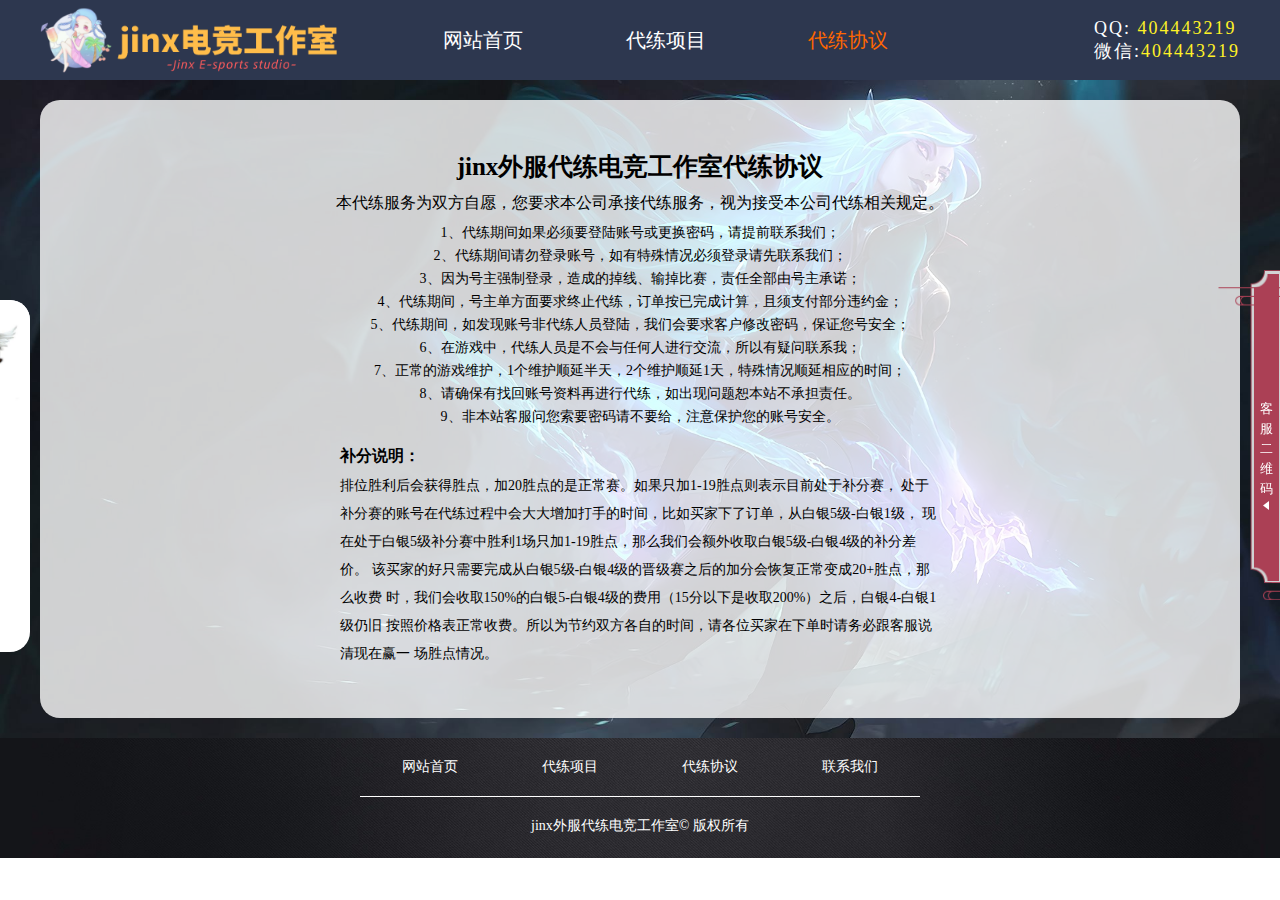
==== agreement.html @ 725e5066 "123" ====
<!DOCTYPE html>
<html lang="en">
<head>
    <meta charset="UTF-8">
    <meta name="viewport" content="width=device-width, initial-scale=1.0">
    <title>Document</title>
    <link rel="stylesheet" href="css/reset.css">
    <link rel="stylesheet" href="css/common.css">
    <link rel="stylesheet" href="css/agreement.css">
</head>
<body>
          <!-- 头部 -->
          <header>
            <div class="top">
    
                <div class="container nav">
                    <ul>
                        <li>
                            <a href="index.html">
                                <img src="images/logo_03.png" alt="jinx" title="jinx电竞工作室" class="logo">
                            </a>
                        </li>
                        <li>
                            <a href="index.html">
                                网站首页
                            </a>
                        </li>
                        <li>
                            <a href="boostproject.html">
                                代练项目
                            </a>
                        </li>
                        <li>
                            <a href="agreement.html" class="active">
                                代练协议
                            </a>
                        </li>
                        <li>
                            <a href="#">
                            </a>
                        </li>
                        <li>
                            <p>
                                <span>QQ:</span> 404443219
                            </p>
                            <p>
                                <span>微信:</span>404443219
                            </p>
                        </li>
                    </ul>
                </div>
            </div>
        </header>
        <!-- 头部结束 -->
    
        <!-- 主体 -->
        <main>
            <div class="container content">
                <h1>jinx外服代练电竞工作室代练协议</h1>
                <div class="xy">本代练服务为双方自愿，您要求本公司承接代练服务，视为接受本公司代练相关规定。</div>
                <p>1、代练期间如果必须要登陆账号或更换密码，请提前联系我们；</p>
                <p>2、代练期间请勿登录账号，如有特殊情况必须登录请先联系我们；</p>
                <p>3、因为号主强制登录，造成的掉线、输掉比赛，责任全部由号主承诺；</p>
                <p>4、代练期间，号主单方面要求终止代练，订单按已完成计算，且须支付部分违约金；</p>
                <p>5、代练期间，如发现账号非代练人员登陆，我们会要求客户修改密码，保证您号安全；</p>
                <p>6、在游戏中，代练人员是不会与任何人进行交流，所以有疑问联系我；</p>
                <p>7、正常的游戏维护，1个维护顺延半天，2个维护顺延1天，特殊情况顺延相应的时间；</p>
                <p>8、请确保有找回账号资料再进行代练，如出现问题恕本站不承担责任。</p>
                <p>9、非本站客服问您索要密码请不要给，注意保护您的账号安全。 </p>

                <div class="bf">
                    <h2>补分说明：</h2>
                    <p>排位胜利后会获得胜点，加20胜点的是正常赛。如果只加1-19胜点则表示目前处于补分赛，
                        处于补分赛的账号在代练过程中会大大增加打手的时间，比如买家下了订单，从白银5级-白银1级，
                        现在处于白银5级补分赛中胜利1场只加1-19胜点，那么我们会额外收取白银5级-白银4级的补分差价。
                        该买家的好只需要完成从白银5级-白银4级的晋级赛之后的加分会恢复正常变成20+胜点，那么收费
                        时，我们会收取150%的白银5-白银4级的费用（15分以下是收取200%）之后，白银4-白银1级仍旧
                        按照价格表正常收费。所以为节约双方各自的时间，请各位买家在下单时请务必跟客服说清现在赢一
                        场胜点情况。</p>
                </div>
            </div>

        </main>

          <!-- 页脚 -->
          <footer>
            <div class="container">
                <ul>
                    <li>
                        <a href="index.html">网站首页</a>
                    </li>
                    <li>
                        <a href="boostproject.html">代练项目</a>
                    </li>
                    <li>
                        <a href="agreement.html">代练协议</a>
                    </li>
                    <li>
                        <a href="#">联系我们</a>
                    </li>
                </ul>
                <p> jinx外服代练电竞工作室© 版权所有</p>
            </div>
        </footer>
         <!-- 左边盒子 -->
         
         <ul class="left-fixed">
         <img src="images/lol.jpg" alt="">

            <h2>服务项目</h2>
            <li>
                <a href="boostproject.html">美服代练</a>
            </li>
            <li>
                <a href="boostproject.html">澳服代练</a>
            </li>
            <li>
                <a href="boostproject.html">欧服代练</a>
            </li>
            <li>
                <a href="boostproject.html">大神代练</a>
            </li>
            <li>
                <a href="boostproject.html">妹纸陪玩</a>
            </li>
            <li>
                <a href="boostproject.html">云顶之弈</a>
            </li>
        </ul>
    
        <!-- 右边定位盒子 -->
        <div class="right_box">
            <div class="right_btn">
                <div class="right_font">客服二维码</div>
                <div class="left_arrow">
                    <img src="./images/leftarrow.png"/>
                </div>
            </div>
            <div class="right_con">
                <div class="right_line1"></div>
                <div class="right_line2"></div>
                <img class="rightbtn_ewm" src="./images/erweima.jpg">
                <span>扫一扫添加客服微信</span>
                <div class="right_qq">
                <a href="https://jq.qq.com/?_wv=1027&k=5XbrZuQ" target="_blank"><img src="./images/rqq.png"/></a>&nbsp;客服QQ
                </div>
                <div class="r_qq_hao">404443219</div>
                <div class="right_phone">
                <img src="./images/rphone.png"/>&nbsp;客服微信&nbsp; 
                </div>
                <div class="r_qq_hao">40443219</div>
            </div>
        </div>
</body>
</html>
<script src="lib/minbanner/javascripts/jquery-1.11.0.js"></script>

<script>
      function r_box() {
			var turn = 1;
			$(".right_btn").click(function() {
				if(turn == 1) {
					$(".right_box").css("right","0px");
					$(".right_font").text("收起");
					$(".left_arrow").css("transform","rotate(0deg)");
					turn = 0;
				}else {
					$(".right_box").css("right","-118px");
					$(".right_font").text("客服二维码");
					$(".left_arrow").css("transform","rotate(180deg)");
					turn = 1;
				}
				
			});
		}
        r_box();
</script>
---- css/common.css ----
/* 全屏盒子 */
.container-fluid{
min-width: 1200px;
}
/* 版心盒子 */
.container{
    width: 1200px;
    margin: 0 auto;
}
/* 浮动 */
.fl{
    float: left;
}
.fr{
    float: right;
}
/* 清除浮动 */
.clearfix:after{
    content: "";
    height: 0;
    display: block;
    clear: both;
}
body{
    width: 100%;
    height: 100%;
    
}

/* 测试用 */
.bd{
    border: 1px solid #000;
}

/* 页头 */

header .top{
    background-color: #2d374f;
    height: 80px;
}
header .nav .logo{
    width: 300px;
}
header .nav ul{
    height: 80px;
    display: flex;
    justify-content: space-between;
    align-items: center;
}
header .active{
    color: #f60 !important;
}
header .nav ul li a{
    font-size: 20px;
    color: #fff;
    font-family: arial;
    text-decoration: none;
}
header .nav ul li a:hover{
    color: #f60;
}
header .nav ul li>p{
    font-size: 18px;
    color: #fff126;
    letter-spacing:2px;
}
header .nav ul li>p span{
    color: #fff;
    
}
.right_box {
    z-index: 10;
    position: fixed;
    top: 30%;
    right: -118px;
    height: 330px;
    width: 180px;
    background: url(../images/rightboxbg.png) no-repeat;
    background-size: cover;
    transition: 1s ease;
}
    .right_btn {
      position: absolute;
      left: 36px;
      top: 4px;
      font-size: 13px;
      text-align: center;
      width: 15px;
      height: 90%;
      padding: 5px;
      background: url(../images/right_btn.png) no-repeat;
      background-size: 100%;
      cursor: pointer;
      color: white;
      transition: 1s ease;
    }
    .right_font {
        margin-top: 120px;
        line-height: 20px;
    }
        .left_arrow {
            transform: rotate(180deg);
          }
.right_con {
    position: relative;
    float: right;
    margin-top: 5%;
    width: 118px;
    height: 90%;
    font-size: 12px;
    text-align: center;
}
    .right_line1 {
      z-index: 6;
      position: absolute;
      top: 220px;
      width: 100%;
      height: 1.2px;
      background: #AB4055;
    }
    .right_line2 {
      z-index: 6;
      position: absolute;
      top: 150px;
      width: 100%;
      height: 1.2px;
      background: #AB4055;
    }
    .rightbtn_ewm {
      margin-top: 15%;
      width: 80%;
    }
    .right_con span {
      display: inline-block;
      margin-top: 6%;
      color: #AB4055;
    }
    .right_qq {
      margin-top: 35px;
      color: #AB4055;
    }
      .right_qq img {
        vertical-align: bottom;
      }
    .r_qq_hao {
      margin-top: 8px;
    }
  .right_phone {
    margin-top: 40px;
    color: #AB4055;
  }
      .right_phone img {
        vertical-align: bottom;
      }
    .qq_icon {
      width: 50px;
      height: 50px;
      background: blue;
    }
/* 定位盒子 */
.right-fixed ul{
    width: 120px;
    /* height: 200px; */
    /* border: 1px solid #000; */
    position: fixed;
    top: 50%;
    right: 50%;
    margin-top: -100px;
    margin-right: -740px;
    background-color: rgb(250, 232, 232);
    text-align: center;
    border-radius: 0 0 10px 10px;
}

.right-fixed ul li img{
    width: 120px;
}
.right-fixed ul li{
    font-size: 18px;
    color: rgb(255, 92, 92);
}
/* 左边盒子 */
.left-fixed{
    position: fixed;
    left: 50%;
    margin-left: -760px;
    top: 50%;
    margin-top: -150px;
    text-align: center;
    width: 150px;
    background-color: #fff;
    overflow: hidden;
    /* background: url(../images/bgc3.jpg) no-repeat;
    background-size: 100% 100%; */
    border-radius: 20px;
}
.left-fixed img{
    width: 100%;
}
.left-fixed li{
    padding: 10px;
    cursor: pointer;
}
.left-fixed li:hover{
    background-color: skyblue;
}
.left-fixed li:hover a{
    color: #f60;
}
.left-fixed h2{
    font-size: 16px;
    color: #f00;
}
.left-fixed li a{
    font-size: 14px;
    font-weight: bold;
    color: rgb(141, 0, 0);
    text-decoration: none;
}
/* 页脚 */
footer{
    height: 120px;
    width: 100%;
    background: url(../images/footr.jpg);
    background-size: 100% 100%;
}
footer ul{
    padding: 20px 0;
    margin: 0 auto;
    width: 560px;
    display: flex;
    justify-content: space-around;
    align-items: center;
    border-bottom: 1px solid #fff;
}
footer ul li a{
    font-size: 14px;
    color: #fff;
    text-decoration: none !important;
}
footer ul li a:hover{
    color: #f60;
}
footer p{
    font-size: 14px;
    color: #fff;
    text-align: center;
    margin-top: 20px;

}
---- css/agreement.css ----
/* 主体 */
main{
    background: url(../images/2.jpg) no-repeat;
    background-size: 100% 100%;
    padding: 20px 0;

}
main .content{
    background-color: rgba(255, 255, 255,0.8);
    /* background-size: 100% auto; */
    border-radius: 20px;
    text-align: center;
    padding: 50px 0;
    /* margin: 20px 0; */
}
main .content h1{
    font-size: 25px;
}
main .content .xy{
    font-size: 16px;
    margin: 10px 0;
}
main .content>p{
    font-size: 14px;
    margin-bottom: 5px;
}

.bf{
    width: 600px;
    /* border: 1px solid #000; */
    margin: 0 auto;
    margin-top: 20px;
    text-align: left;
}
.bf h2{
    font-size: 16px;
    margin-bottom: 5px;
}
.bf p{
    font-size: 14px;
    line-height: 28px;
}
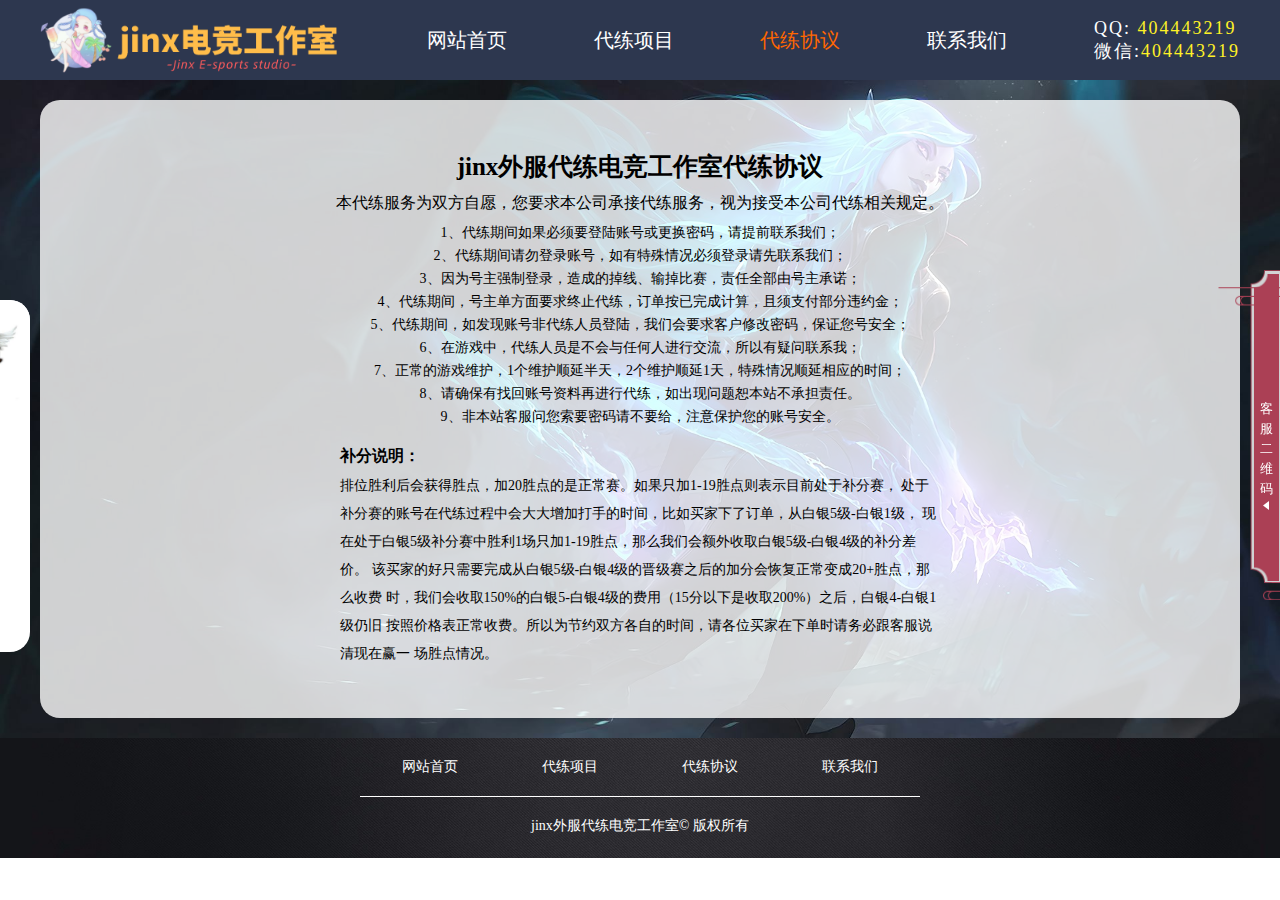
==== commit 4d410a5d: "Update agreement.html" ====
--- a/agreement.html
+++ b/agreement.html
@@ -37,6 +37,7 @@
                         </li>
                         <li>
                             <a href="#">
+                                联系我们
                             </a>
                         </li>
                         <li>
